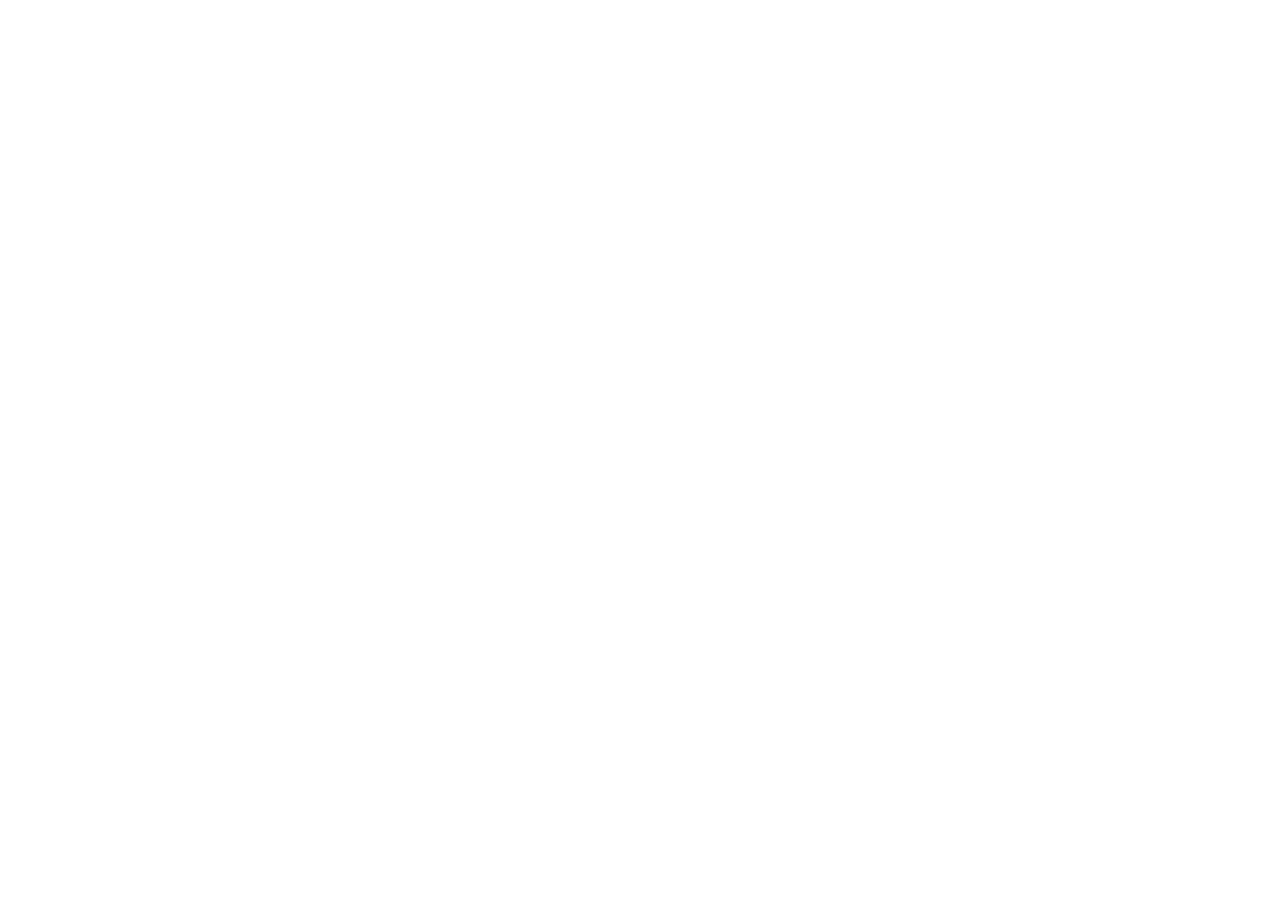
==== index.html @ dc0987e4 "sdf" ====
<!Doctype html>
<!--This is a basic html structure which contains
head and body-->
<html lang="en-US">
    <head>
        <meta charset="utf-8" >
        <title>Hello World</title>
    </head>
    <body>

    </body>
</html>
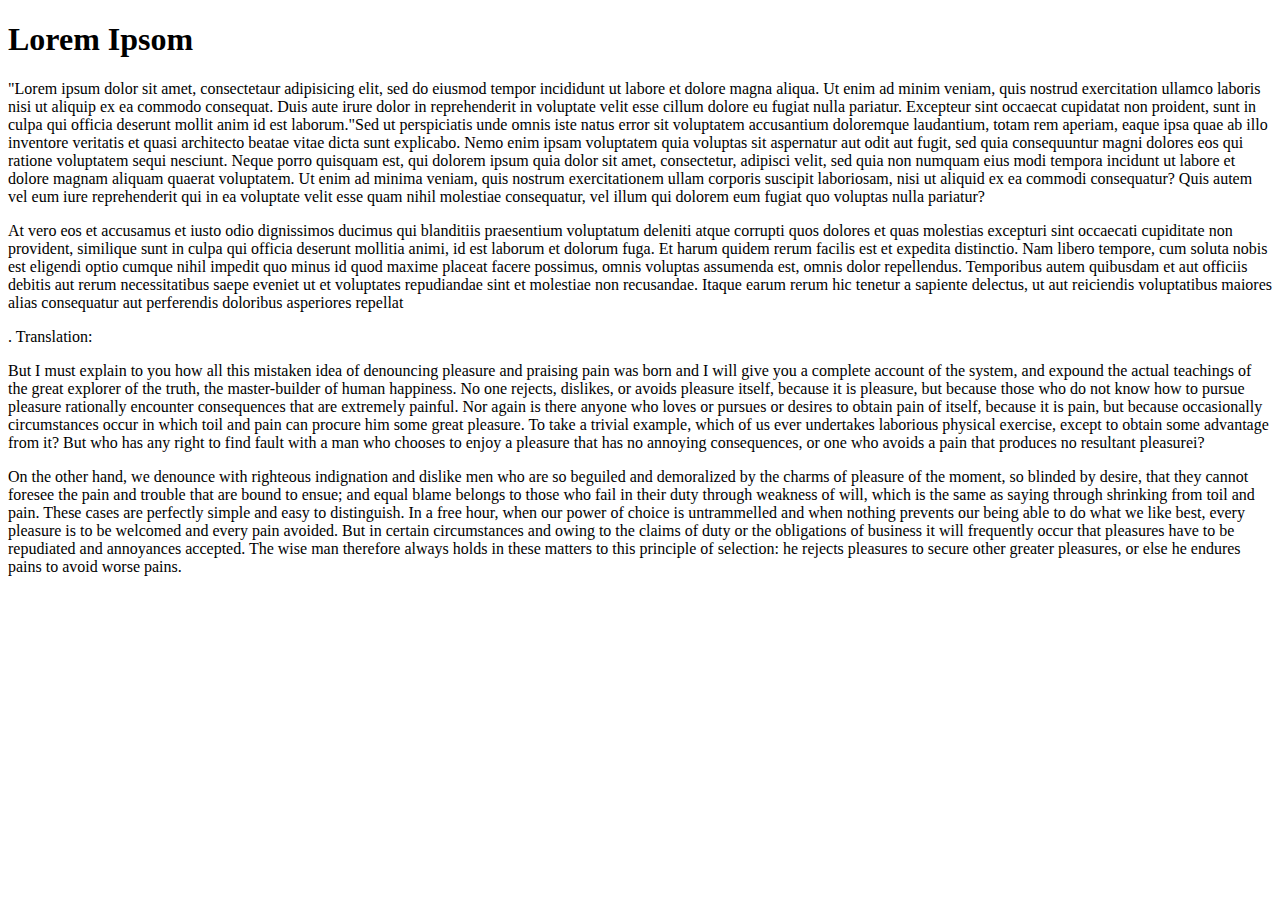
==== commit e775d20c: "sdf" ====
--- a/index.html
+++ b/index.html
@@ -7,7 +7,17 @@
         <title>Hello World</title>
     </head>
     <body>
+        <h1>Lorem Ipsom</h1>
+        <p>"Lorem ipsum dolor sit amet, consectetaur adipisicing elit, sed do eiusmod tempor incididunt ut labore et dolore magna aliqua. Ut enim ad minim veniam, quis nostrud exercitation ullamco laboris nisi ut aliquip ex ea commodo consequat. Duis aute irure dolor in reprehenderit in voluptate velit esse cillum dolore eu fugiat nulla pariatur. Excepteur sint occaecat cupidatat non proident, sunt in culpa qui officia deserunt mollit anim id est laborum."Sed ut perspiciatis unde omnis iste natus error sit voluptatem accusantium doloremque laudantium, totam rem aperiam, eaque ipsa quae ab illo inventore veritatis et quasi architecto beatae vitae dicta sunt explicabo. Nemo enim ipsam voluptatem quia voluptas sit aspernatur aut odit aut fugit, sed quia consequuntur magni dolores eos qui ratione voluptatem sequi nesciunt. Neque porro quisquam est, qui dolorem ipsum quia dolor sit amet, consectetur, adipisci velit, sed quia non numquam eius modi tempora incidunt ut labore et dolore magnam aliquam quaerat voluptatem. Ut enim ad minima veniam, quis nostrum exercitationem ullam corporis suscipit laboriosam, nisi ut aliquid ex ea commodi consequatur? Quis autem vel eum iure reprehenderit qui in ea voluptate velit esse quam nihil molestiae consequatur, vel illum qui dolorem eum fugiat quo voluptas nulla pariatur?</p>
 
+        <p>At vero eos et accusamus et iusto odio dignissimos ducimus qui blanditiis praesentium voluptatum deleniti atque corrupti quos dolores et quas molestias excepturi sint occaecati cupiditate non provident, similique sunt in culpa qui officia deserunt mollitia animi, id est laborum et dolorum fuga. Et harum quidem rerum facilis est et expedita distinctio. Nam libero tempore, cum soluta nobis est eligendi optio cumque nihil impedit quo minus id quod maxime placeat facere possimus, omnis voluptas assumenda est, omnis dolor repellendus. Temporibus autem quibusdam et aut officiis debitis aut rerum necessitatibus saepe eveniet ut et voluptates repudiandae sint et molestiae non recusandae. Itaque earum rerum hic tenetur a sapiente delectus, ut aut reiciendis voluptatibus maiores alias consequatur aut perferendis doloribus asperiores repellat</p>.
+
+
+        Translation:
+
+        <p>But I must explain to you how all this mistaken idea of denouncing pleasure and praising pain was born and I will give you a complete account of the system, and expound the actual teachings of the great explorer of the truth, the master-builder of human happiness. No one rejects, dislikes, or avoids pleasure itself, because it is pleasure, but because those who do not know how to pursue pleasure rationally encounter consequences that are extremely painful. Nor again is there anyone who loves or pursues or desires to obtain pain of itself, because it is pain, but because occasionally circumstances occur in which toil and pain can procure him some great pleasure. To take a trivial example, which of us ever undertakes laborious physical exercise, except to obtain some advantage from it? But who has any right to find fault with a man who chooses to enjoy a pleasure that has no annoying consequences, or one who avoids a pain that produces no resultant pleasurei?</p>
+
+        <p> On the other hand, we denounce with righteous indignation and dislike men who are so beguiled and demoralized by the charms of pleasure of the moment, so blinded by desire, that they cannot foresee the pain and trouble that are bound to ensue; and equal blame belongs to those who fail in their duty through weakness of will, which is the same as saying through shrinking from toil and pain. These cases are perfectly simple and easy to distinguish. In a free hour, when our power of choice is untrammelled and when nothing prevents our being able to do what we like best, every pleasure is to be welcomed and every pain avoided. But in certain circumstances and owing to the claims of duty or the obligations of business it will frequently occur that pleasures have to be repudiated and annoyances accepted. The wise man therefore always holds in these matters to this principle of selection: he rejects pleasures to secure other greater pleasures, or else he endures pains to avoid worse pains.</p>
     </body>
 </html>
 
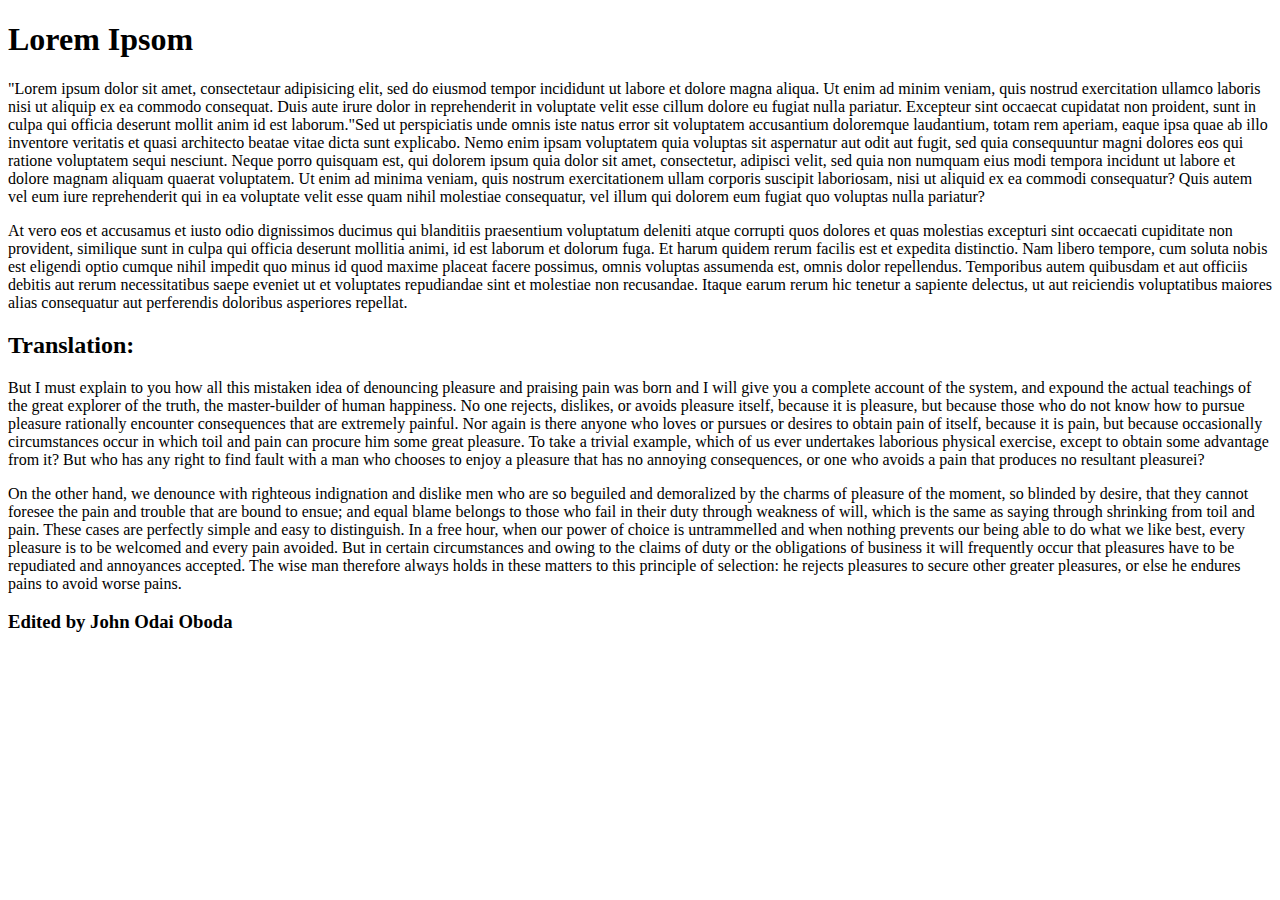
==== commit b70425ef: "sdf" ====
--- a/index.html
+++ b/index.html
@@ -10,14 +10,15 @@
         <h1>Lorem Ipsom</h1>
         <p>"Lorem ipsum dolor sit amet, consectetaur adipisicing elit, sed do eiusmod tempor incididunt ut labore et dolore magna aliqua. Ut enim ad minim veniam, quis nostrud exercitation ullamco laboris nisi ut aliquip ex ea commodo consequat. Duis aute irure dolor in reprehenderit in voluptate velit esse cillum dolore eu fugiat nulla pariatur. Excepteur sint occaecat cupidatat non proident, sunt in culpa qui officia deserunt mollit anim id est laborum."Sed ut perspiciatis unde omnis iste natus error sit voluptatem accusantium doloremque laudantium, totam rem aperiam, eaque ipsa quae ab illo inventore veritatis et quasi architecto beatae vitae dicta sunt explicabo. Nemo enim ipsam voluptatem quia voluptas sit aspernatur aut odit aut fugit, sed quia consequuntur magni dolores eos qui ratione voluptatem sequi nesciunt. Neque porro quisquam est, qui dolorem ipsum quia dolor sit amet, consectetur, adipisci velit, sed quia non numquam eius modi tempora incidunt ut labore et dolore magnam aliquam quaerat voluptatem. Ut enim ad minima veniam, quis nostrum exercitationem ullam corporis suscipit laboriosam, nisi ut aliquid ex ea commodi consequatur? Quis autem vel eum iure reprehenderit qui in ea voluptate velit esse quam nihil molestiae consequatur, vel illum qui dolorem eum fugiat quo voluptas nulla pariatur?</p>
 
-        <p>At vero eos et accusamus et iusto odio dignissimos ducimus qui blanditiis praesentium voluptatum deleniti atque corrupti quos dolores et quas molestias excepturi sint occaecati cupiditate non provident, similique sunt in culpa qui officia deserunt mollitia animi, id est laborum et dolorum fuga. Et harum quidem rerum facilis est et expedita distinctio. Nam libero tempore, cum soluta nobis est eligendi optio cumque nihil impedit quo minus id quod maxime placeat facere possimus, omnis voluptas assumenda est, omnis dolor repellendus. Temporibus autem quibusdam et aut officiis debitis aut rerum necessitatibus saepe eveniet ut et voluptates repudiandae sint et molestiae non recusandae. Itaque earum rerum hic tenetur a sapiente delectus, ut aut reiciendis voluptatibus maiores alias consequatur aut perferendis doloribus asperiores repellat</p>.
+        <p>At vero eos et accusamus et iusto odio dignissimos ducimus qui blanditiis praesentium voluptatum deleniti atque corrupti quos dolores et quas molestias excepturi sint occaecati cupiditate non provident, similique sunt in culpa qui officia deserunt mollitia animi, id est laborum et dolorum fuga. Et harum quidem rerum facilis est et expedita distinctio. Nam libero tempore, cum soluta nobis est eligendi optio cumque nihil impedit quo minus id quod maxime placeat facere possimus, omnis voluptas assumenda est, omnis dolor repellendus. Temporibus autem quibusdam et aut officiis debitis aut rerum necessitatibus saepe eveniet ut et voluptates repudiandae sint et molestiae non recusandae. Itaque earum rerum hic tenetur a sapiente delectus, ut aut reiciendis voluptatibus maiores alias consequatur aut perferendis doloribus asperiores repellat.</p>
 
 
-        Translation:
+        <h2>Translation:</h2>
 
         <p>But I must explain to you how all this mistaken idea of denouncing pleasure and praising pain was born and I will give you a complete account of the system, and expound the actual teachings of the great explorer of the truth, the master-builder of human happiness. No one rejects, dislikes, or avoids pleasure itself, because it is pleasure, but because those who do not know how to pursue pleasure rationally encounter consequences that are extremely painful. Nor again is there anyone who loves or pursues or desires to obtain pain of itself, because it is pain, but because occasionally circumstances occur in which toil and pain can procure him some great pleasure. To take a trivial example, which of us ever undertakes laborious physical exercise, except to obtain some advantage from it? But who has any right to find fault with a man who chooses to enjoy a pleasure that has no annoying consequences, or one who avoids a pain that produces no resultant pleasurei?</p>
 
         <p> On the other hand, we denounce with righteous indignation and dislike men who are so beguiled and demoralized by the charms of pleasure of the moment, so blinded by desire, that they cannot foresee the pain and trouble that are bound to ensue; and equal blame belongs to those who fail in their duty through weakness of will, which is the same as saying through shrinking from toil and pain. These cases are perfectly simple and easy to distinguish. In a free hour, when our power of choice is untrammelled and when nothing prevents our being able to do what we like best, every pleasure is to be welcomed and every pain avoided. But in certain circumstances and owing to the claims of duty or the obligations of business it will frequently occur that pleasures have to be repudiated and annoyances accepted. The wise man therefore always holds in these matters to this principle of selection: he rejects pleasures to secure other greater pleasures, or else he endures pains to avoid worse pains.</p>
+        <h3>Edited by <strong>John Odai Oboda</strong> </h3>
     </body>
 </html>
 
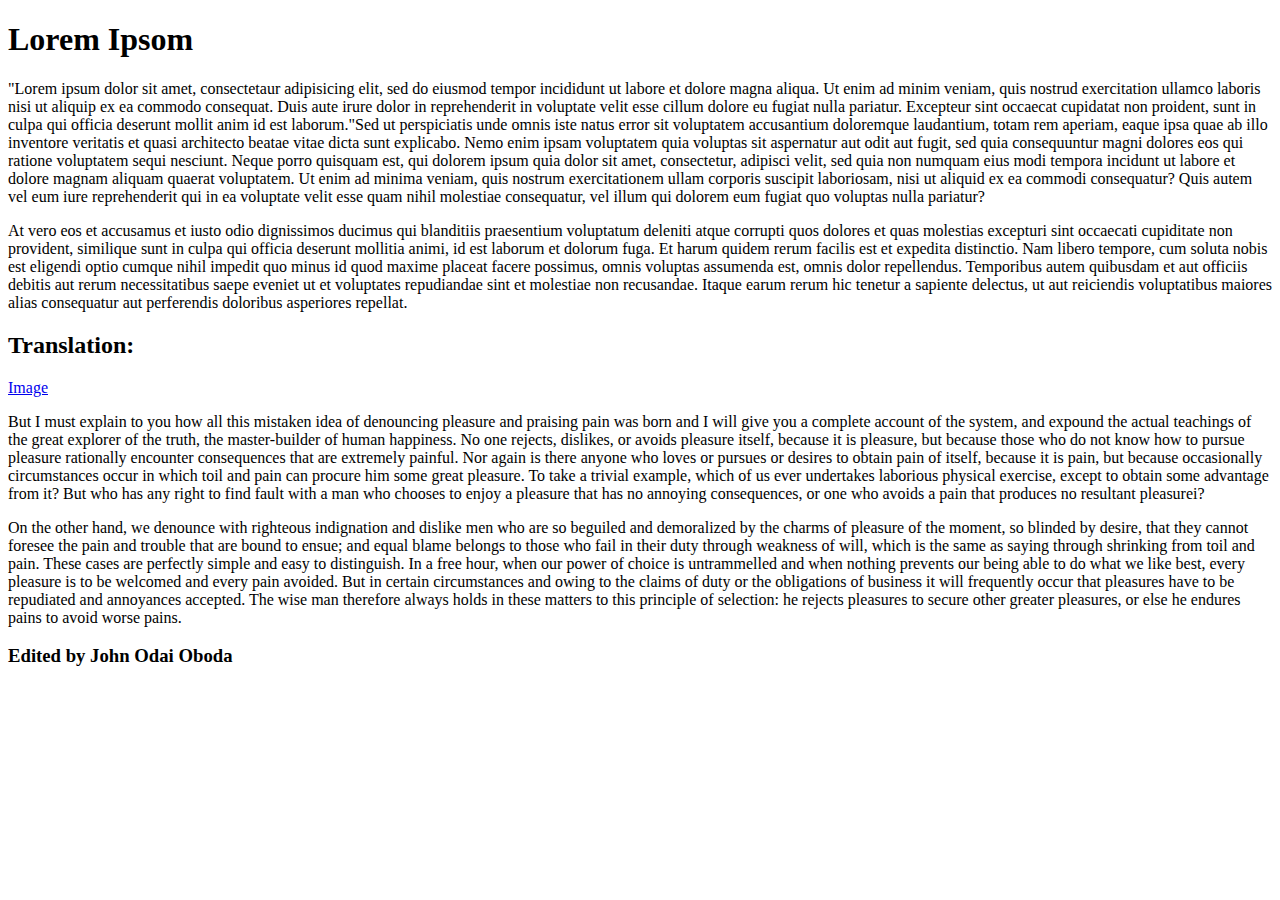
==== commit 78690284: "image added" ====
--- a/index.html
+++ b/index.html
@@ -14,7 +14,7 @@
 
 
         <h2>Translation:</h2>
-
+        <a href="/home/j0hn/Documents/Alu/Tri3/Git/alu-web-development/image.png">Image</a>
         <p>But I must explain to you how all this mistaken idea of denouncing pleasure and praising pain was born and I will give you a complete account of the system, and expound the actual teachings of the great explorer of the truth, the master-builder of human happiness. No one rejects, dislikes, or avoids pleasure itself, because it is pleasure, but because those who do not know how to pursue pleasure rationally encounter consequences that are extremely painful. Nor again is there anyone who loves or pursues or desires to obtain pain of itself, because it is pain, but because occasionally circumstances occur in which toil and pain can procure him some great pleasure. To take a trivial example, which of us ever undertakes laborious physical exercise, except to obtain some advantage from it? But who has any right to find fault with a man who chooses to enjoy a pleasure that has no annoying consequences, or one who avoids a pain that produces no resultant pleasurei?</p>
 
         <p> On the other hand, we denounce with righteous indignation and dislike men who are so beguiled and demoralized by the charms of pleasure of the moment, so blinded by desire, that they cannot foresee the pain and trouble that are bound to ensue; and equal blame belongs to those who fail in their duty through weakness of will, which is the same as saying through shrinking from toil and pain. These cases are perfectly simple and easy to distinguish. In a free hour, when our power of choice is untrammelled and when nothing prevents our being able to do what we like best, every pleasure is to be welcomed and every pain avoided. But in certain circumstances and owing to the claims of duty or the obligations of business it will frequently occur that pleasures have to be repudiated and annoyances accepted. The wise man therefore always holds in these matters to this principle of selection: he rejects pleasures to secure other greater pleasures, or else he endures pains to avoid worse pains.</p>
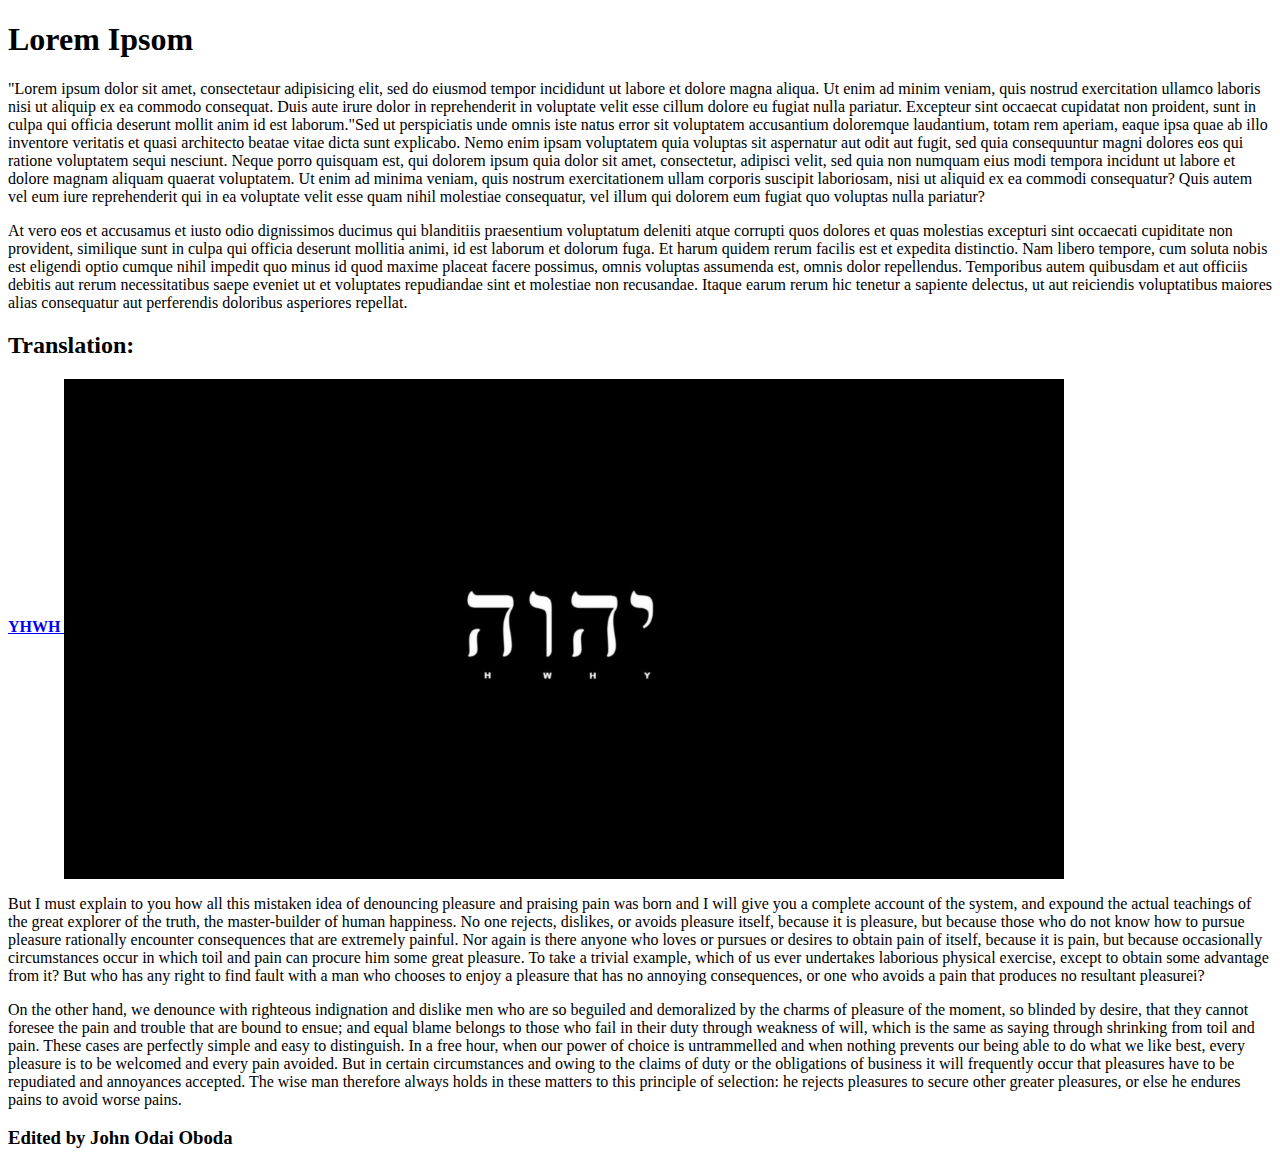
==== commit d8193f7a: "Edited image size" ====
--- a/index.html
+++ b/index.html
@@ -14,7 +14,8 @@
 
 
         <h2>Translation:</h2>
-        <a href="/home/j0hn/Documents/Alu/Tri3/Git/alu-web-development/image.png">Image</a>
+        <a href="/home/j0hn/Documents/Alu/Tri3/Git/alu-web-development/image.png"><strong>YHWH</strong>
+         <img src="image.png" alt="YHWH" width="1000" height="500" style="vertical-align:middle"></a>
         <p>But I must explain to you how all this mistaken idea of denouncing pleasure and praising pain was born and I will give you a complete account of the system, and expound the actual teachings of the great explorer of the truth, the master-builder of human happiness. No one rejects, dislikes, or avoids pleasure itself, because it is pleasure, but because those who do not know how to pursue pleasure rationally encounter consequences that are extremely painful. Nor again is there anyone who loves or pursues or desires to obtain pain of itself, because it is pain, but because occasionally circumstances occur in which toil and pain can procure him some great pleasure. To take a trivial example, which of us ever undertakes laborious physical exercise, except to obtain some advantage from it? But who has any right to find fault with a man who chooses to enjoy a pleasure that has no annoying consequences, or one who avoids a pain that produces no resultant pleasurei?</p>
 
         <p> On the other hand, we denounce with righteous indignation and dislike men who are so beguiled and demoralized by the charms of pleasure of the moment, so blinded by desire, that they cannot foresee the pain and trouble that are bound to ensue; and equal blame belongs to those who fail in their duty through weakness of will, which is the same as saying through shrinking from toil and pain. These cases are perfectly simple and easy to distinguish. In a free hour, when our power of choice is untrammelled and when nothing prevents our being able to do what we like best, every pleasure is to be welcomed and every pain avoided. But in certain circumstances and owing to the claims of duty or the obligations of business it will frequently occur that pleasures have to be repudiated and annoyances accepted. The wise man therefore always holds in these matters to this principle of selection: he rejects pleasures to secure other greater pleasures, or else he endures pains to avoid worse pains.</p>
